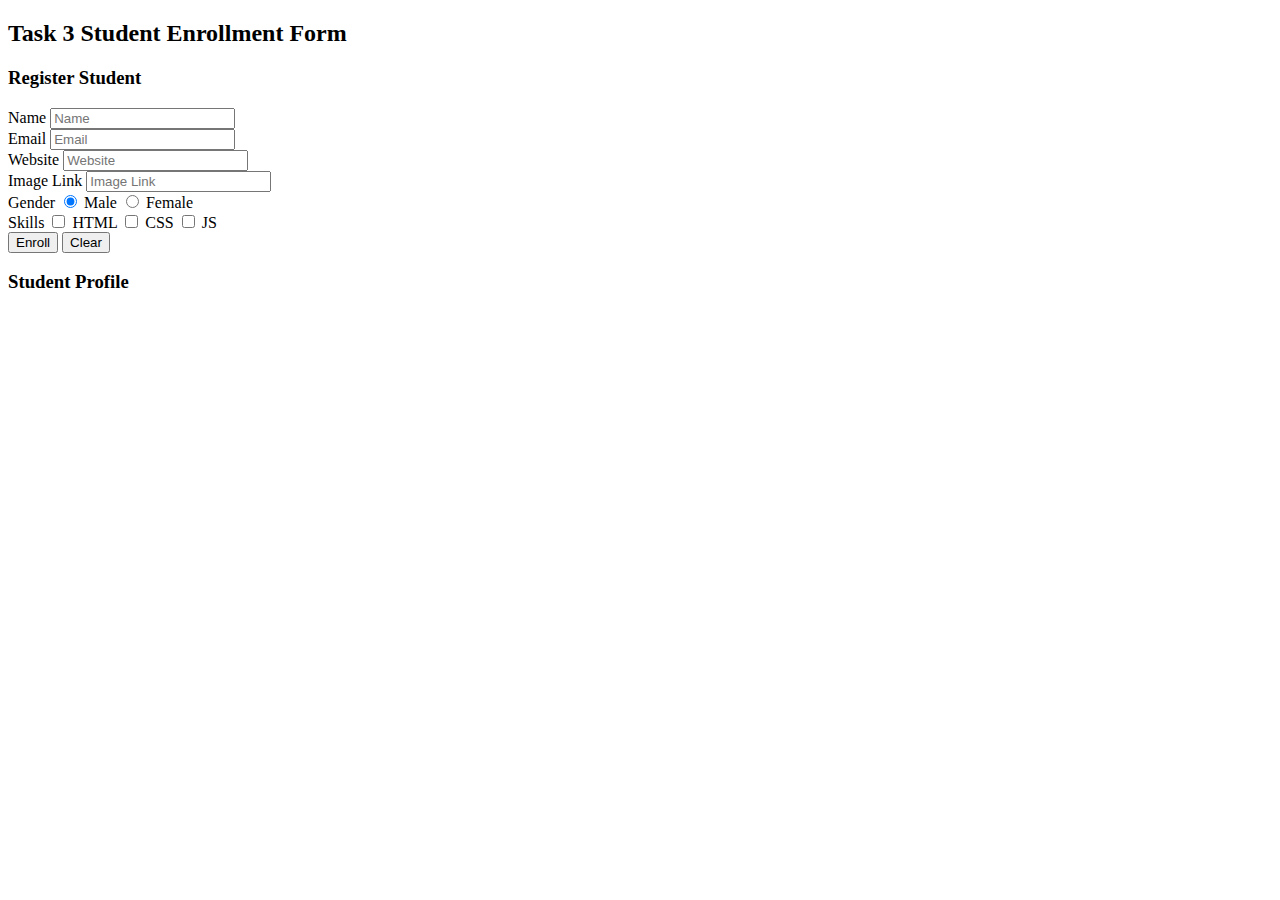
==== Enrollment Form/index.html @ 547c27f1 "Create index.html" ====
<!DOCTYPE html>
<html lang="en">
<head>
    <meta charset="UTF-8">
    <meta http-equiv="X-UA-Compatible" content="IE=edge">
    <meta name="viewport" content="width=device-width, initial-scale=1.0">

    <title>Registeration Form</title>

    <Link href = 'css/bootstrap.min.css' rel="stylesheet">
    <link href = 'css/style.css' rel="stylesheet">    
</head>
<body>
    <div class="container">
        <h2>Task 3 Student Enrollment Form</h2>
        <div class="row main">
            <div class="col-lg-6 ">
                <h3>Register Student</h3>
                <form name="regForm" method="post">
                    <div id="nameInput">
                        <label for="name" class="formLabel">Name</label>
                        <input type="text" name="name" placeholder="Name" required>
                    </div>
                    <div id="emailInput">
                        <label for="email" class="formLabel">Email</label>
                        <input type="email" name="email" placeholder="Email" required>
                    </div>
                    <div id="websiteInput">
                        <label for="website" class="formLabel">Website</label>
                        <input type="text" name="website" placeholder="Website" required>
                    </div>
                    <div id="imageInput">
                        <label for="image" class="formLabel">Image Link</label>
                        <input type="text" name="image" placeholder="Image Link" required>
                    </div>
                    <div class="gender">
                        <label for="gender" class="formLabel">Gender</label>
                        <input type="radio" name="gender" id="male" value="Male" checked> 
                        <label for="male" class="radio-label">Male</label>
                        <input type="radio" name="gender" id="female" value="Female"> 
                        <label for="female" class="radio-label">Female</label>
                    </div>
                    <div class="skill">
                        <label for="skills" class="formLabel">Skills</label>
                        <input type="checkbox" name="skill" value="HTML">  
                        <label for="html" class="radio-label">HTML</label>
                        <input type="checkbox" name="skill" value="CSS">  
                        <label for="css" class="radio-label">CSS</label>
                        <input type="checkbox" name="skill" value="JS">  
                        <label for="js" class="radio-label">JS</label>
                    </div>
                    <div>
                        <input type="button" value="Enroll" onclick="submitForm()" id="btn">
                        <input type="button" value="Clear" onclick="onClear()">
                    </div>
                </form>
            </div>
            <div class="col-lg-6">
                <h3>Student Profile</h3>
                <div id="user"></div>
            </div>
        </div>
    </div>
    <script src="./js/form.js"></script>
    <script src='./js/bootstrap.min.js'></script>
</body>
</html>
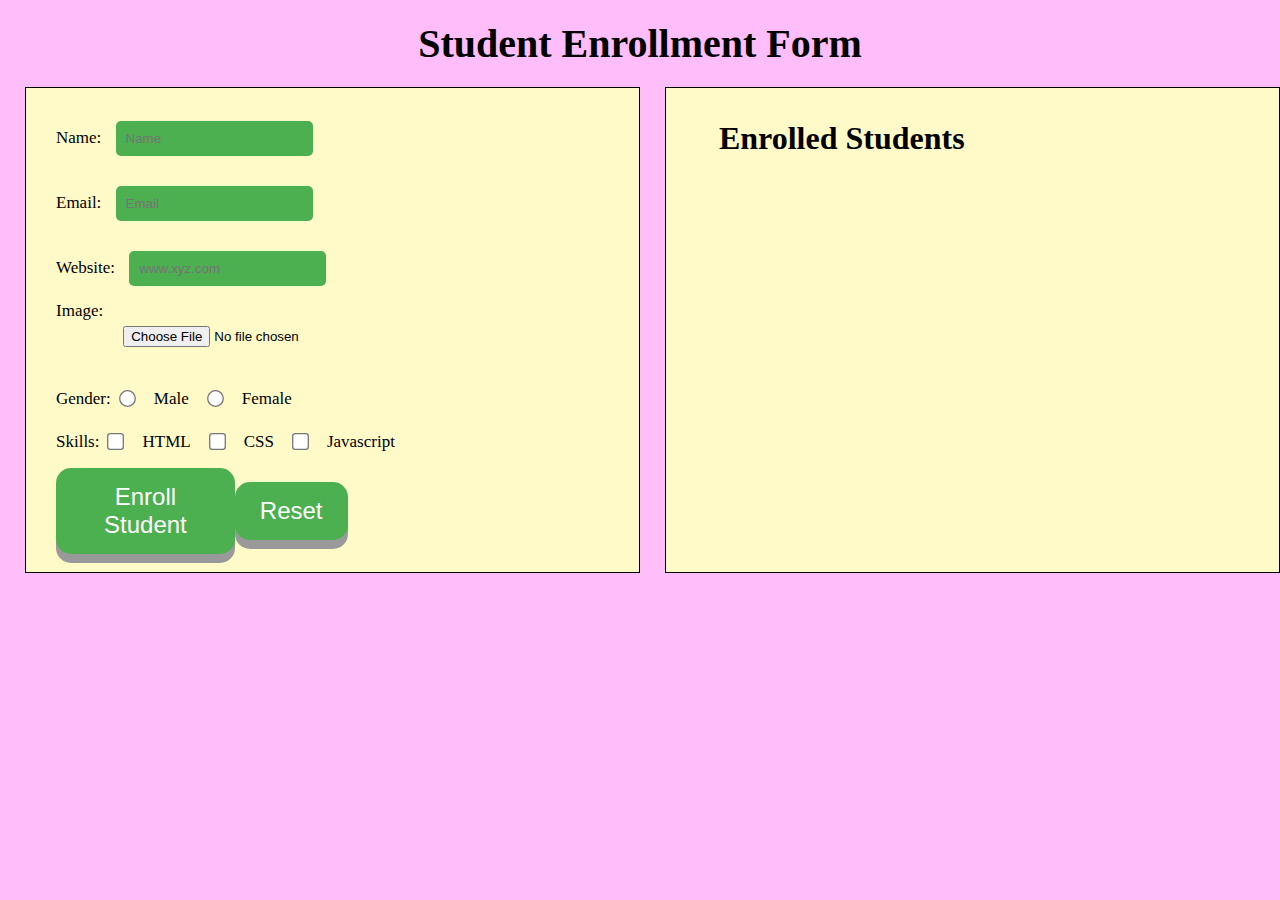
==== commit 16dd64a3: "Update index.html" ====
--- a/Enrollment Form/index.html
+++ b/Enrollment Form/index.html
@@ -1,67 +1,82 @@
 <!DOCTYPE html>
 <html lang="en">
+
 <head>
-    <meta charset="UTF-8">
-    <meta http-equiv="X-UA-Compatible" content="IE=edge">
-    <meta name="viewport" content="width=device-width, initial-scale=1.0">
+    <meta charset="UTF-8" />
+    <meta name="viewport" content="width=device-width, initial-scale=1.0" />
+    <meta http-equiv="X-UA-Compatible" content="ie=edge" />
+    <link rel="stylesheet" href="./style.css">
+    <title>Student Enrollment Form</title>
+</head>
 
-    <title>Registeration Form</title>
-
-    <Link href = 'css/bootstrap.min.css' rel="stylesheet">
-    <link href = 'css/style.css' rel="stylesheet">    
-</head>
 <body>
-    <div class="container">
-        <h2>Task 3 Student Enrollment Form</h2>
-        <div class="row main">
-            <div class="col-lg-6 ">
-                <h3>Register Student</h3>
-                <form name="regForm" method="post">
-                    <div id="nameInput">
-                        <label for="name" class="formLabel">Name</label>
-                        <input type="text" name="name" placeholder="Name" required>
+    <div class="Container">
+        <h1>Student Enrollment Form</h1>
+    </div>
+    <div class="main">
+        <div class="box">
+            <div class="left">
+                <form class="enrollment">
+                    <div>
+                        <label for="name">Name: </label>
+                        <input type="text" id="Name" placeholder="Name" name="Name">
                     </div>
-                    <div id="emailInput">
-                        <label for="email" class="formLabel">Email</label>
-                        <input type="email" name="email" placeholder="Email" required>
+                    
+                    <div>
+                        <label for="Email">Email: </label>
+                        <input type="email" id="Email" placeholder="Email" name="Email">
                     </div>
-                    <div id="websiteInput">
-                        <label for="website" class="formLabel">Website</label>
-                        <input type="text" name="website" placeholder="Website" required>
+    
+                    <div>
+                        <label for="website">Website: </label>
+                        <input type="text" id="website" placeholder="www.xyz.com" name="website">
                     </div>
-                    <div id="imageInput">
-                        <label for="image" class="formLabel">Image Link</label>
-                        <input type="text" name="image" placeholder="Image Link" required>
+    
+                    <div style="display: flex;">
+                        <label for="Image">Image: </label>
+                        <input type="file" id="Image" name="Image" class="custom-file-input" onchange="image(event)">
                     </div>
-                    <div class="gender">
-                        <label for="gender" class="formLabel">Gender</label>
-                        <input type="radio" name="gender" id="male" value="Male" checked> 
-                        <label for="male" class="radio-label">Male</label>
-                        <input type="radio" name="gender" id="female" value="Female"> 
-                        <label for="female" class="radio-label">Female</label>
+    
+                    <div>
+                        <label for="Gender" class="gender">
+                            Gender:
+                            <input type="radio" name="Gender" id="Male" value="Male">
+                            <label for="Male">Male</label>
+                            <input type="radio" name="Gender" id="Female" value="Female">
+                            <label for="Female">Female</label>
+                        </label>
                     </div>
-                    <div class="skill">
-                        <label for="skills" class="formLabel">Skills</label>
-                        <input type="checkbox" name="skill" value="HTML">  
-                        <label for="html" class="radio-label">HTML</label>
-                        <input type="checkbox" name="skill" value="CSS">  
-                        <label for="css" class="radio-label">CSS</label>
-                        <input type="checkbox" name="skill" value="JS">  
-                        <label for="js" class="radio-label">JS</label>
+    
+                    <div>
+                        <label for="Skills" class="skills">
+                            Skills: 
+                            <input type="checkbox" id="html" value="HTML">
+                            <label for="html">HTML</label>
+        
+                            <input type="checkbox" id="css" value="CSS">
+                            <label for="css">CSS</label>
+        
+                            <input type="checkbox" id="Javascript" value="Javascript">
+                            <label for="js">Javascript</label>
+                        </label>
                     </div>
-                    <div>
-                        <input type="button" value="Enroll" onclick="submitForm()" id="btn">
-                        <input type="button" value="Clear" onclick="onClear()">
+    
+                    <div class="btn">
+                        <button type="button" id="btn" class="button">Enroll Student</button>
+                        <button type="reset" class="button">Reset</button>
                     </div>
                 </form>
             </div>
-            <div class="col-lg-6">
-                <h3>Student Profile</h3>
-                <div id="user"></div>
+        </div>
+
+        <div class="box">
+            <div class="right">
+                <h1 class="Enrolled">Enrolled Students</h1>
+                <div class="cards"></div>
             </div>
         </div>
+
     </div>
-    <script src="./js/form.js"></script>
-    <script src='./js/bootstrap.min.js'></script>
+
+    <script src="script.js"></script>
 </body>
-</html>
--- a/Enrollment Form/style.css
+++ b/Enrollment Form/style.css
@@ -0,0 +1,157 @@
+* {
+  margin: 0;
+  padding: 0;
+}
+
+body {
+  background: rgba(290, 190,250, 0.999);*/
+     /*background: rgba(320, 250, 200, 0.999); */
+
+
+}
+
+.Container>h1 {
+  text-align: center;
+  margin: 20px 0 20px 0;
+  font-size: 40px;
+}
+
+.enrollment {
+  display: inline;
+  flex-direction: column;
+  margin: 40px 10px;
+  padding: 10px;
+}
+
+.enrollment>div>input {
+  padding: 10px;
+  margin: 15px 10px;
+  border-radius: 5px;
+  border: none;
+  outline: none;
+}
+
+.enrollment>div>label {
+  font-size: 17px;
+}
+
+.custom-file-input::before {
+  display:  inline-block;
+  background: white;
+  border-radius: 8px;
+  padding: 12px;
+  outline: none;
+  cursor: pointer;
+  border: none;
+  width: 50%;
+}
+
+.gender, .skills {
+  display: flex;
+  align-items: center;
+  margin: 10px 0px;
+  cursor: pointer;
+}
+
+p {
+  margin-right: 10px;
+}
+
+input[type=radio], input[ type=checkbox] {
+  transform: scale(1.3);
+  margin: 10px 10px;
+}
+input[type=text], input[type=email]{
+  background-color:#4CAF50 ;
+   color: #fff
+}
+
+.skills>label, .gender>label {
+  padding: 0px 10px;
+}
+
+.btn {
+  display: flex;
+  align-items: center;
+  justify-content: center;
+}
+
+
+.button {
+  display: inline-block;
+  padding: 15px 25px;
+  font-size: 24px;
+  cursor: pointer;
+  text-align: center;
+  text-decoration: none;
+  outline: none;
+  color: #fff;
+  background-color: #4CAF50;
+  border: none;
+  border-radius: 15px;
+  box-shadow: 0 9px #999;
+}
+
+.button:hover {background-color: #3e8e41}
+
+.button:active {
+  background-color: #3e8e41;
+  box-shadow: 0 5px #666;
+  transform: translateY(4px);
+}
+
+.main {
+  display: flex;
+}
+
+.left {
+  width: 50%;
+}
+
+
+.box {
+  background-color: rgba(320, 250, 200, 0.999); ;
+  margin-left: 25px;
+  padding-left: 30px;
+  border: black solid 1px;
+  width: 50%;
+}
+
+.right {
+  display: flex;
+  flex-direction: column;
+  align-items: center;
+  width: 50%;
+}
+
+.Enrolled {
+  margin-top: 2rem;
+}
+
+.card {
+  display: flex;
+  text-align: justify;
+  margin: 0.5rem;
+  margin-left: 100px;
+  border: 2px solid rgb(97, 91, 91);
+  padding: 20px 30px;
+  background-color: aliceblue;
+}
+
+.image>img {
+  width: 120px;
+  margin: 10px;
+}
+
+.title {
+  font-size: 20px;
+  margin: 7px;
+}
+
+.text {
+  margin: 10px;
+}
+
+.card-body{
+  width: 230px;
+}
